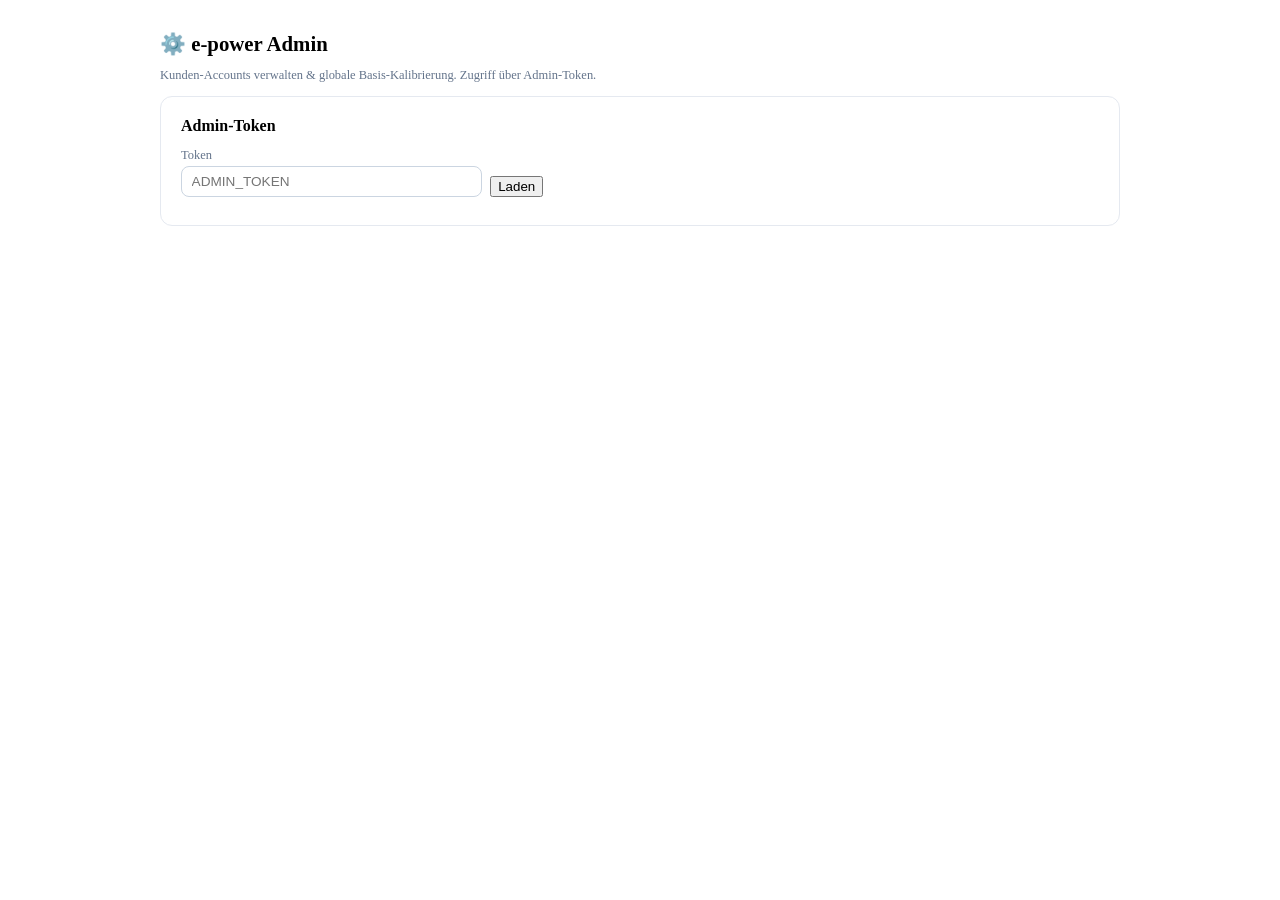
==== public/admin.html @ 209ae964 "Kalibrierungs-UI + Super-Admin-Seite (Frontend) KALIBRIERUNG (im Projekt, Erweitert-Drawer): Block "" ====
<!DOCTYPE html>
<html lang="de">
<head>
  <meta charset="UTF-8">
  <meta name="viewport" content="width=device-width, initial-scale=1.0">
  <title>Admin — KI-Massenermittlung</title>
  <link rel="stylesheet" href="/css/style.css">
  <style>
    .admin-wrap { max-width: 960px; margin: 2rem auto; padding: 0 1rem; }
    .admin-card { background: #fff; border: 1px solid #e5e9f0; border-radius: 12px; padding: 1.25rem; margin-bottom: 1.25rem; }
    .admin-card h2 { font-size: 1rem; margin: 0 0 .8rem; }
    .admin-row { display: flex; gap: .5rem; flex-wrap: wrap; align-items: flex-end; }
    .admin-row label { display: flex; flex-direction: column; font-size: .78rem; color: #64748b; gap: .2rem; }
    .admin-row input { padding: .45rem .6rem; border: 1px solid #cbd5e1; border-radius: 8px; font-size: .85rem; }
    table.admin-tbl { width: 100%; border-collapse: collapse; font-size: .82rem; margin-top: .6rem; }
    table.admin-tbl th, table.admin-tbl td { text-align: left; padding: .4rem .55rem; border-bottom: 1px solid #eef2f7; }
    table.admin-tbl th { color: #64748b; }
    .admin-locked { color: #ef4444; font-weight: 600; }
    .admin-note { font-size: .78rem; color: #64748b; }
    #admin-msg { margin: .5rem 0; }
  </style>
</head>
<body>
  <div class="admin-wrap">
    <h1 style="font-size:1.3rem;margin-bottom:.3rem">⚙️ e-power Admin</h1>
    <p class="admin-note">Kunden-Accounts verwalten &amp; globale Basis-Kalibrierung. Zugriff über Admin-Token.</p>

    <div class="admin-card">
      <h2>Admin-Token</h2>
      <div class="admin-row">
        <label>Token <input type="password" id="admin-token" placeholder="ADMIN_TOKEN" style="min-width:280px"></label>
        <button class="btn btn-sm btn-primary" id="admin-login">Laden</button>
      </div>
      <div id="admin-msg"></div>
    </div>

    <div class="admin-card" id="admin-firmen-card" style="display:none">
      <h2>Kunden-Accounts</h2>
      <div class="admin-row" style="margin-bottom:.6rem">
        <label>Firma <input type="text" id="nf-name" placeholder="Baubetrieb Muster GmbH"></label>
        <label>E-Mail <input type="email" id="nf-email" placeholder="kontakt@firma.at"></label>
        <label>Passwort <input type="text" id="nf-pass" placeholder="min. 8 Zeichen"></label>
        <button class="btn btn-sm btn-primary" id="nf-create">Account anlegen</button>
      </div>
      <table class="admin-tbl" id="firmen-tbl"><thead><tr>
        <th>Firma</th><th>E-Mail</th><th>Projekte</th><th>Soll-Listen</th><th>Status</th><th></th>
      </tr></thead><tbody></tbody></table>
    </div>

    <div class="admin-card" id="admin-global-card" style="display:none">
      <h2>Globale Basis-Kalibrierung</h2>
      <p class="admin-note">Neue Accounts starten mit diesen Faktoren (bis sie eigene Listen hochladen). Werte 0.5–2.5.</p>
      <div class="admin-row" id="global-faktoren">
        <label>Bodenplatte <input type="number" step="0.05" data-gf="bodenplatte_aufschlag" placeholder="1.15"></label>
        <label>Decke <input type="number" step="0.05" data-gf="decke_aufschlag" placeholder="1.10"></label>
        <label>Frostschürze <input type="number" step="0.05" data-gf="frostgraben_aufschlag" placeholder="1.15"></label>
        <label>Außenumfang <input type="number" step="0.05" data-gf="aussenumfang_aufschlag" placeholder="1.55"></label>
        <button class="btn btn-sm btn-primary" id="gf-save">Speichern</button>
      </div>
    </div>
  </div>
  <script src="/js/admin.js"></script>
</body>
</html>
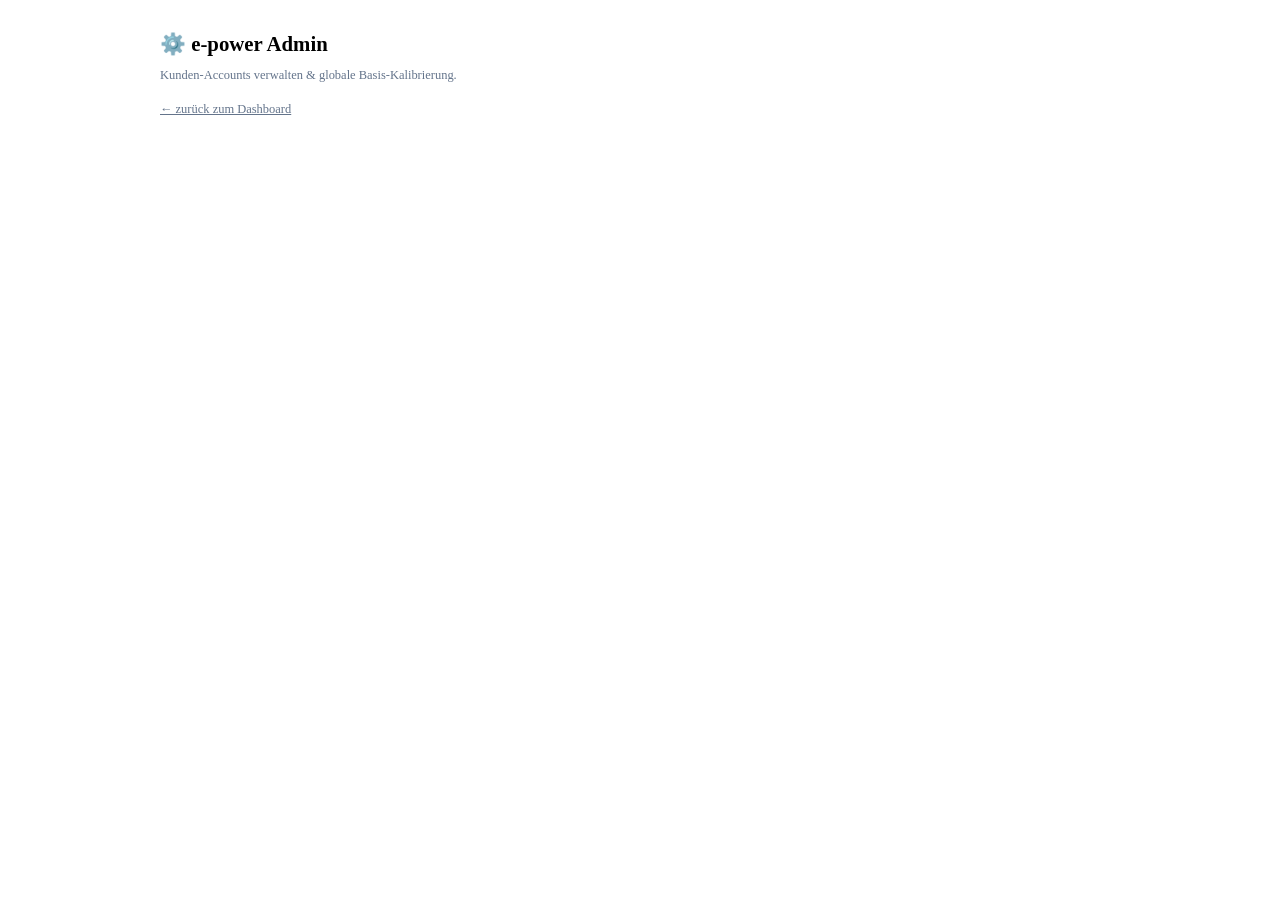
==== commit 86c8bf0a: "Admin-Zugang token-frei für eingeloggten Super-Admin (e-power) Der Super-Admin (napetschnig.chris@gm" ====
--- a/public/admin.html
+++ b/public/admin.html
@@ -23,15 +23,17 @@
 <body>
   <div class="admin-wrap">
     <h1 style="font-size:1.3rem;margin-bottom:.3rem">⚙️ e-power Admin</h1>
-    <p class="admin-note">Kunden-Accounts verwalten &amp; globale Basis-Kalibrierung. Zugriff über Admin-Token.</p>
+    <p class="admin-note">Kunden-Accounts verwalten &amp; globale Basis-Kalibrierung.</p>
+    <p><a href="dashboard.html" class="admin-note">← zurück zum Dashboard</a></p>
+    <div id="admin-msg"></div>
 
-    <div class="admin-card">
+    <div class="admin-card" id="admin-token-card" style="display:none">
       <h2>Admin-Token</h2>
+      <p class="admin-note">Nur nötig, wenn du nicht als Super-Admin eingeloggt bist.</p>
       <div class="admin-row">
         <label>Token <input type="password" id="admin-token" placeholder="ADMIN_TOKEN" style="min-width:280px"></label>
         <button class="btn btn-sm btn-primary" id="admin-login">Laden</button>
       </div>
-      <div id="admin-msg"></div>
     </div>
 
     <div class="admin-card" id="admin-firmen-card" style="display:none">
